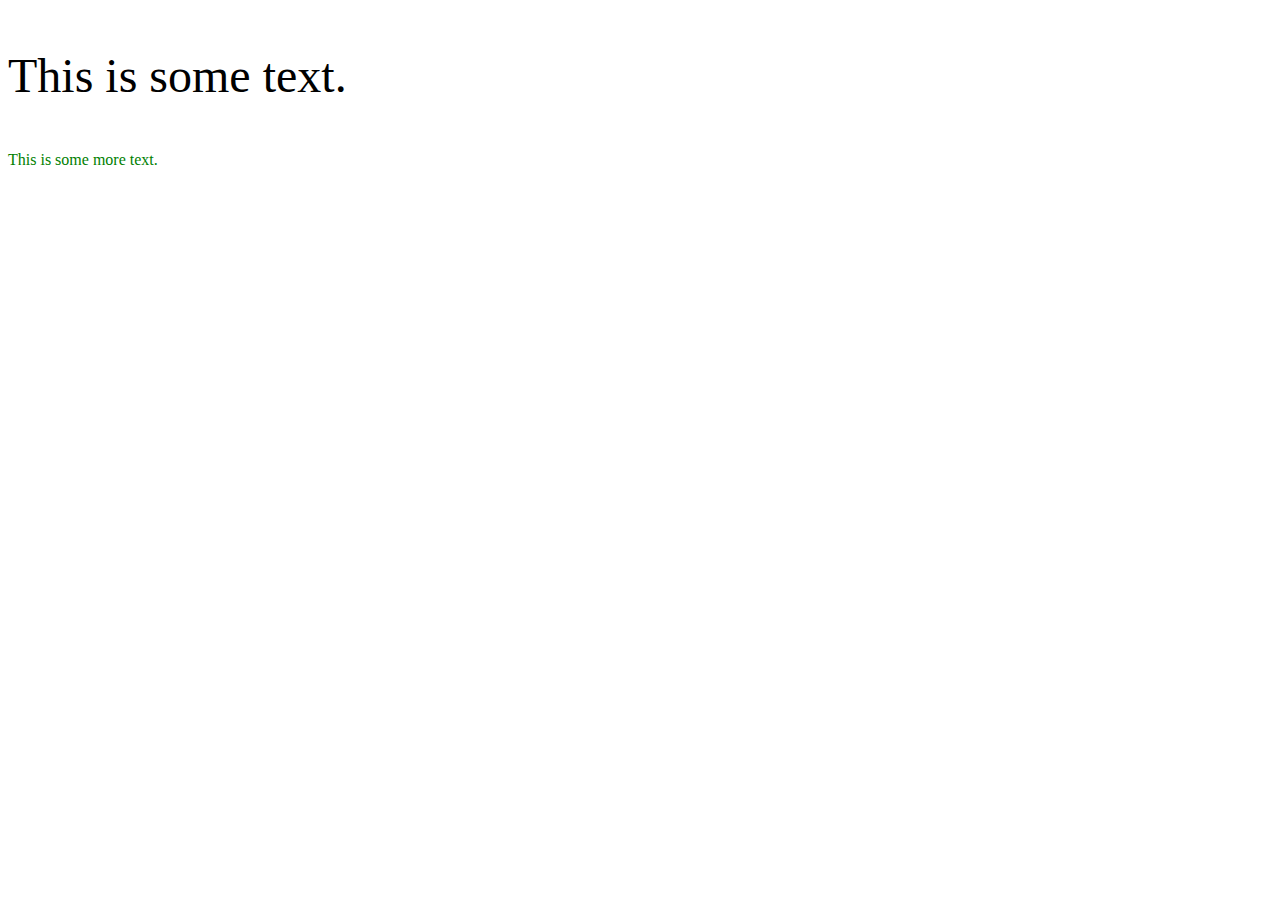
==== 2.CSS/index.html @ 3ff3ae35 "no message" ====
<!doctype html>
<html>
<head>
    <title>Learning CSS</title>

    <meta charset="utf-8" />
    <meta http-equiv="Content-type" content="text/html; charset=utf-8" />
    <meta name="viewport" content="width=device-width, initial-scale=1" />
    <style type="text/css">
        .large {
            font-size: 300%;
        }
        
        #green {
            color:green;
        }
    </style>
</head>

<body>

    <p class="large">This is some text.</p>
    <p id="green">This is some more text.</p>
    

    
</body>
</html>
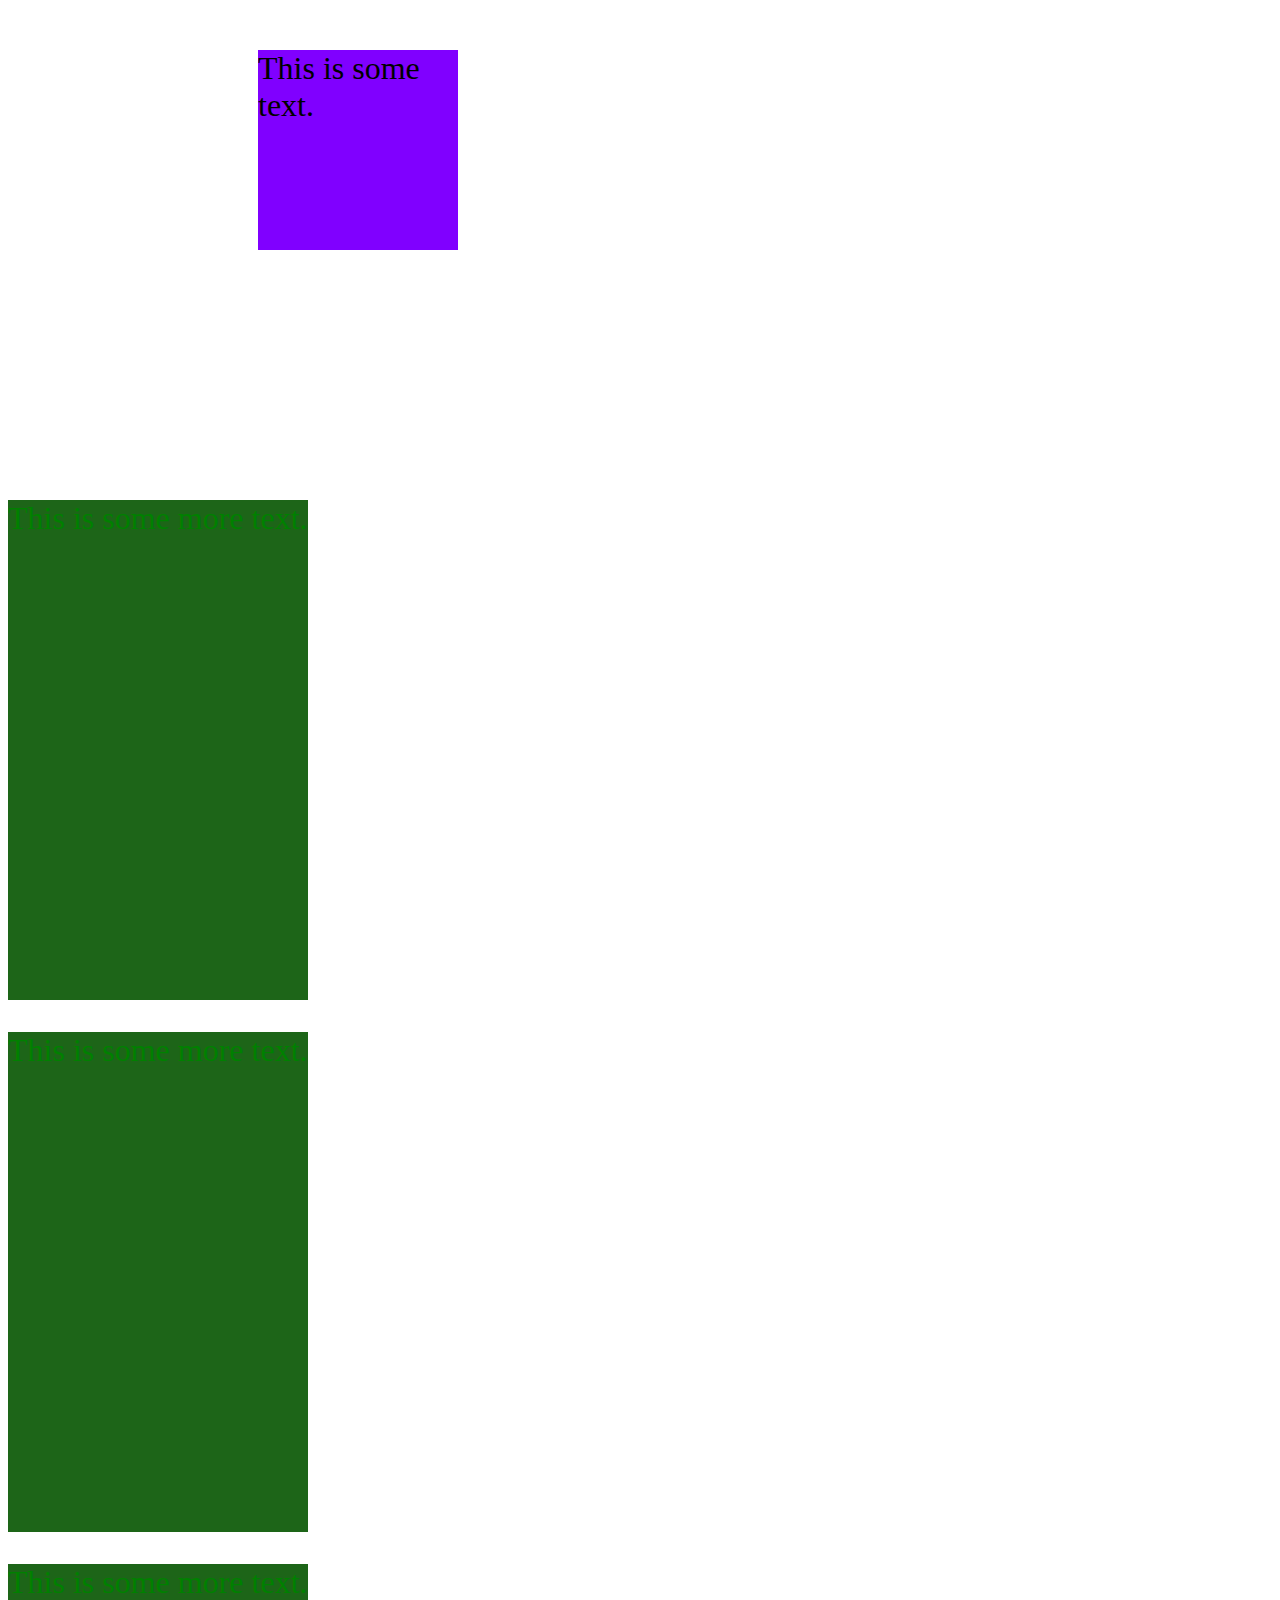
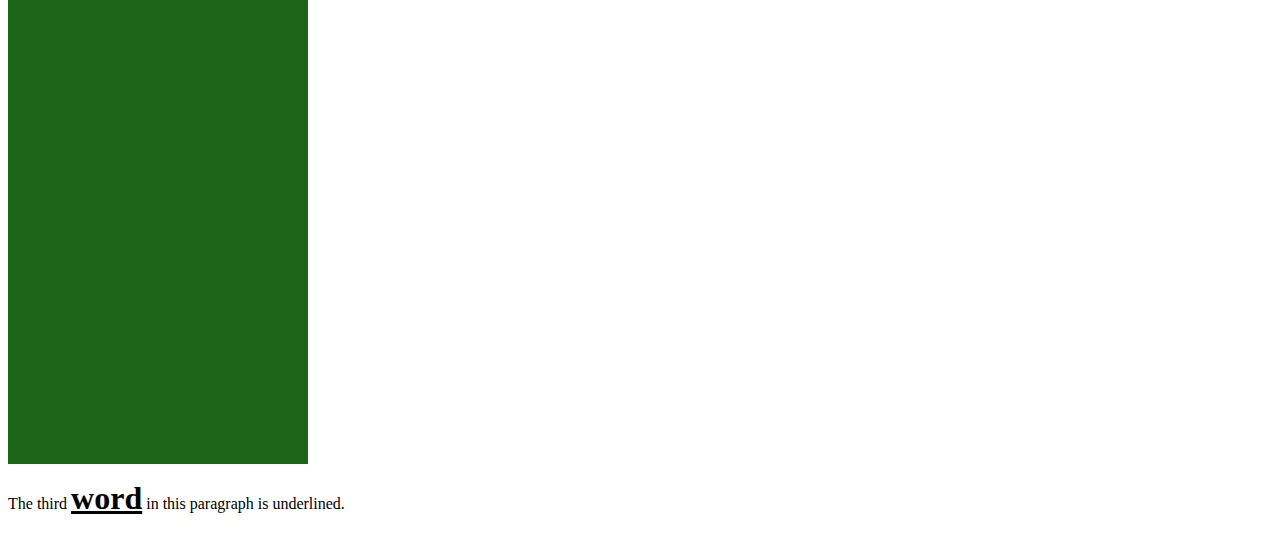
==== commit 73a5cdbd: "presao do paddinga" ====
--- a/2.CSS/index.html
+++ b/2.CSS/index.html
@@ -8,21 +8,70 @@
     <meta name="viewport" content="width=device-width, initial-scale=1" />
     <style type="text/css">
         .large {
-            font-size: 300%;
+            font-size: 200%;
         }
         
         #green {
             color:green;
+            
         }
+        
+        .underline {
+            text-decoration: underline;
+        }
+        
+        .bolded {
+            font-weight: bold;
+        }
+        
+        .purplebox{
+            background-color: #8000FF;
+            width: 200px;
+            height: 200px;
+            z-index: 1;
+            margin: 50px 50px 250px 250px; 
+        }
+        
+        .greenbox{
+            background-color: #1D6518;
+            width: 300px;
+            height: 500px;
+            z-index: 2;
+        }
+        
+        
     </style>
 </head>
 
 <body>
+    
+    <div class="purplebox">
 
-    <p class="large">This is some text.</p>
-    <p id="green">This is some more text.</p>
+        <p class="large">This is some text.</p>
+        
+    </div>
     
-
+    <div class="greenbox">
+        
+        <p id="green" class="large">This is some more text.</p>
+        
+    </div>
+    <div class="greenbox">
+        
+        <p id="green" class="large">This is some more text.</p>
+        
+    </div>
+    <div class="greenbox">
+        
+        <p id="green" class="large">This is some more text.</p>
+        
+    </div>
+    
+    
+    
+    <p class="floatleft">The third <span class="underline large bolded">word</span> in this paragraph is underlined.</p>
+    
+    
     
 </body>
 </html>
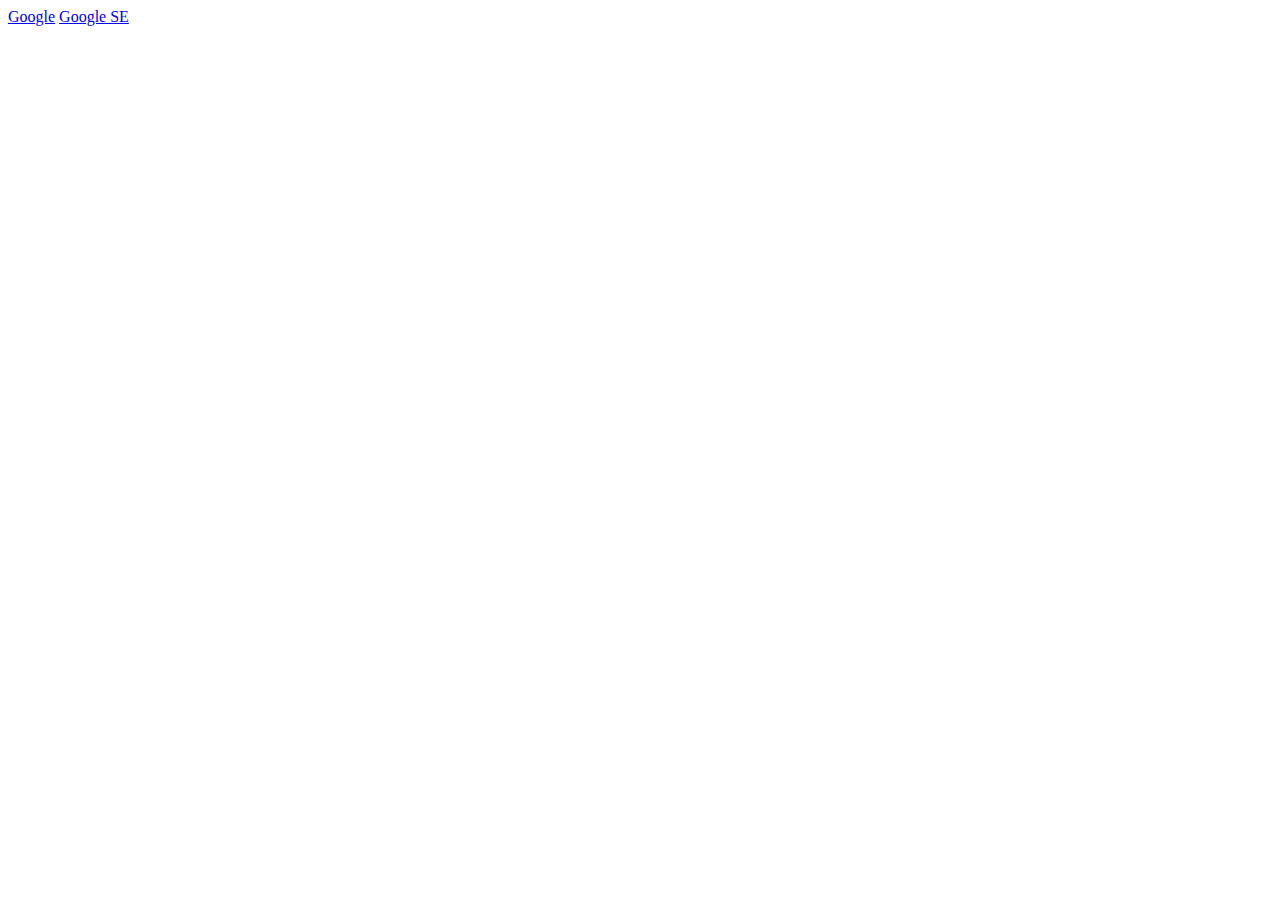
==== commit d5f57a91: "Pocetak zavrsnog projekta za CSS." ====
--- a/2.CSS/index.html
+++ b/2.CSS/index.html
@@ -7,71 +7,27 @@
     <meta http-equiv="Content-type" content="text/html; charset=utf-8" />
     <meta name="viewport" content="width=device-width, initial-scale=1" />
     <style type="text/css">
-        .large {
-            font-size: 200%;
-        }
-        
-        #green {
-            color:green;
+        p{
+            font-family: "Comic Sans MS", cursive, sans-serif;
             
         }
         
-        .underline {
-            text-decoration: underline;
+        a:visited {
+            color: green;
         }
         
-        .bolded {
-            font-weight: bold;
+        a:hover {
+            font-size: 50px;
+            color: blue;
         }
-        
-        .purplebox{
-            background-color: #8000FF;
-            width: 200px;
-            height: 200px;
-            z-index: 1;
-            margin: 50px 50px 250px 250px; 
-        }
-        
-        .greenbox{
-            background-color: #1D6518;
-            width: 300px;
-            height: 500px;
-            z-index: 2;
-        }
-        
         
     </style>
 </head>
 
 <body>
-    
-    <div class="purplebox">
-
-        <p class="large">This is some text.</p>
-        
-    </div>
-    
-    <div class="greenbox">
-        
-        <p id="green" class="large">This is some more text.</p>
-        
-    </div>
-    <div class="greenbox">
-        
-        <p id="green" class="large">This is some more text.</p>
-        
-    </div>
-    <div class="greenbox">
-        
-        <p id="green" class="large">This is some more text.</p>
-        
-    </div>
-    
-    
-    
-    <p class="floatleft">The third <span class="underline large bolded">word</span> in this paragraph is underlined.</p>
-    
-    
+   
+    <a href="http://www.google.com" target="_blank">Google</a>
+    <a href="http://www.google.se" target="_blank">Google SE</a>
     
 </body>
 </html>
